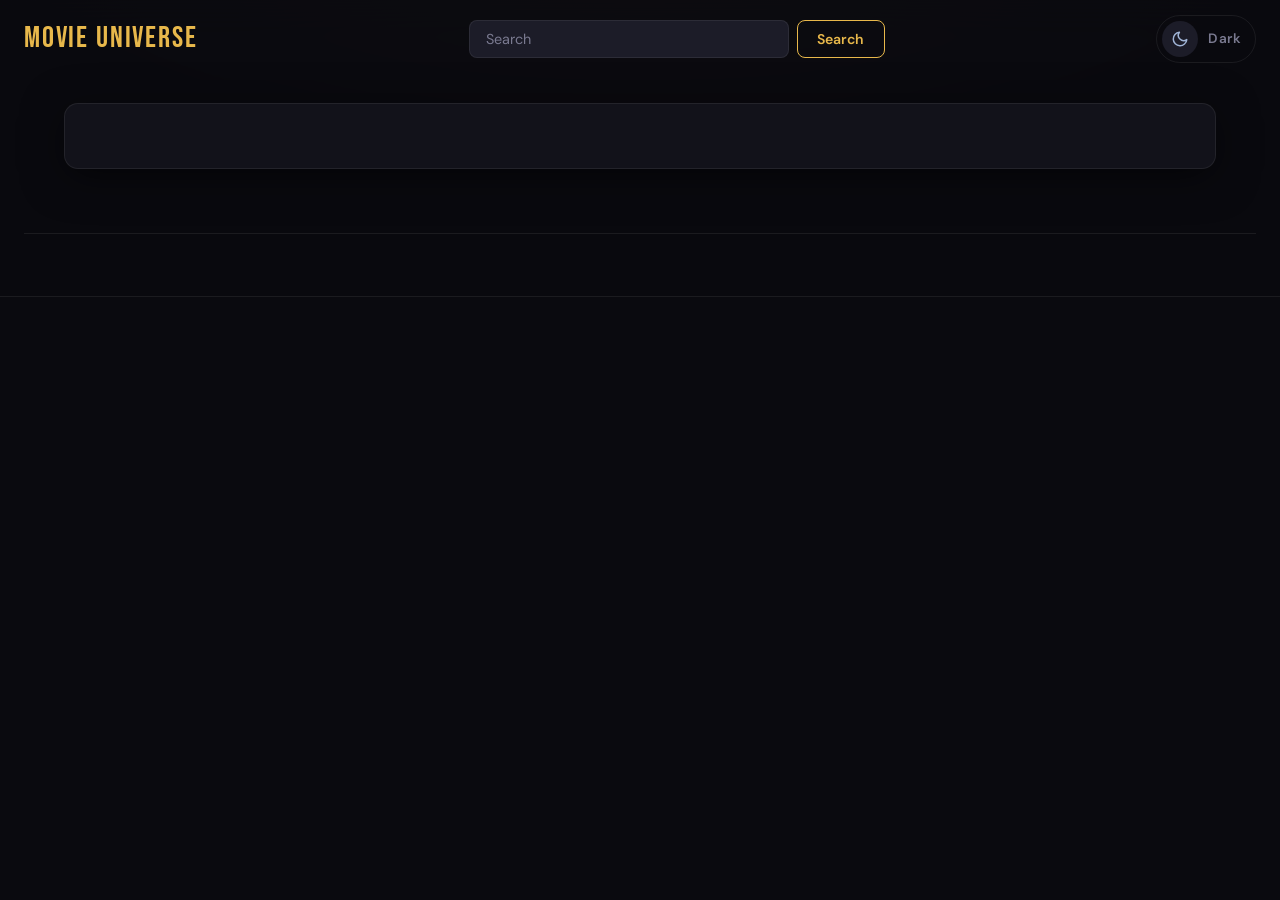
==== Movie_Info/index.html @ c1d68bb3 "mini_projects" ====
<!doctype html>
<html lang="en">
  <head>
    <meta charset="utf-8">
    <meta name="viewport" content="width=device-width, initial-scale=1">
    <title>Movie-Details</title>
    <!-- <link href="https://cdn.jsdelivr.net/npm/bootstrap@5.3.8/dist/css/bootstrap.min.css" rel="stylesheet" integrity="sha384-sRIl4kxILFvY47J16cr9ZwB07vP4J8+LH7qKQnuqkuIAvNWLzeN8tE5YBujZqJLB" crossorigin="anonymous"> -->
    <link rel="stylesheet" href="style.css">
  </head>
  <body>
    <nav class="navbar bg-body-tertiary">
    <div class="container-fluid">
    <a class="navbar-brand">Movie Universe</a>
    <form class="form_submit" role="search">
      <input class="search_result" type="search" placeholder="Search" aria-label="Search"/>
      <button class="btn btn-outline-success" type="submit">Search</button>
    </form>

    <button class="theme_toggle" id="themeBtn">
  <span class="toggle-track">
    <span class="toggle-thumb">
      <!-- Moon icon (dark) -->
      <svg class="icon icon-moon" viewBox="0 0 24 24" fill="none" stroke="currentColor" stroke-width="2" stroke-linecap="round" stroke-linejoin="round">
        <path d="M21 12.79A9 9 0 1 1 11.21 3 7 7 0 0 0 21 12.79z"/>
      </svg>
      <!-- Sun icon (light) -->
      <svg class="icon icon-sun" viewBox="0 0 24 24" fill="none" stroke="currentColor" stroke-width="2" stroke-linecap="round" stroke-linejoin="round">
        <circle cx="12" cy="12" r="5"/>
        <line x1="12" y1="1"  x2="12" y2="3"/>
        <line x1="12" y1="21" x2="12" y2="23"/>
        <line x1="4.22" y1="4.22"  x2="5.64" y2="5.64"/>
        <line x1="18.36" y1="18.36" x2="19.78" y2="19.78"/>
        <line x1="1" y1="12" x2="3" y2="12"/>
        <line x1="21" y1="12" x2="23" y2="12"/>
        <line x1="4.22" y1="19.78" x2="5.64" y2="18.36"/>
        <line x1="18.36" y1="5.64" x2="19.78" y2="4.22"/>
      </svg>
    </span>
  </span>
  <span class="toggle-label"></span>
</button>

  </div>
    <!-- <script src="https://cdn.jsdelivr.net/npm/bootstrap@5.3.8/dist/js/bootstrap.bundle.min.js" integrity="sha384-FKyoEForCGlyvwx9Hj09JcYn3nv7wiPVlz7YYwJrWVcXK/BmnVDxM+D2scQbITxI" crossorigin="anonymous"></script> -->

    <main>
        <section>
            <div class="movie_container">
                
            </div>
        </section>

    </main>

    <footer>
        <p></p>
    </footer>
  </body>
  <script src="scipt.js"></script>
</html>
---- Movie_Info/style.css ----
/* ─────────────────────────────────────────
   Movie Universe — Cinematic Dark Theme
   ───────────────────────────────────────── */

@import url('https://fonts.googleapis.com/css2?family=Bebas+Neue&family=DM+Sans:wght@300;400;500;600&display=swap');

:root {
  --bg:          #0a0a0f;
  --surface:     #12121a;
  --surface-2:   #1c1c28;
  --border:      rgba(255,255,255,0.07);
  --accent:      #e8b84b;
  --accent-dim:  rgba(232,184,75,0.15);
  --text:        #eeeef2;
  --text-muted:  #7a7a90;
  --red:         #e8504b;
  --radius:      14px;
}

*, *::before, *::after { box-sizing: border-box; margin: 0; padding: 0; }

html { scroll-behavior: smooth; }

body {
  font-family: 'DM Sans', sans-serif;
  background: var(--bg);
  color: var(--text);
  min-height: 100vh;
  line-height: 1.6;
  /* subtle noise texture */
  background-image:
    radial-gradient(ellipse 80% 40% at 50% -10%, rgba(232,184,75,0.08) 0%, transparent 70%);
}

/* ── NAVBAR ─────────────────────────────── */

.navbar {
  position: sticky;
  top: 0;
  z-index: 100;
  background: rgba(10,10,15,0.75) !important;
  backdrop-filter: blur(18px);
  -webkit-backdrop-filter: blur(18px);
  border-bottom: 1px solid var(--border);
  padding: 0.9rem 1.5rem;
}

.container-fluid {
  display: flex;
  align-items: center;
  justify-content: space-between;
  gap: 1rem;
  flex-wrap: wrap;
}

.navbar-brand {
  font-family: 'Bebas Neue', sans-serif;
  font-size: 1.9rem;
  letter-spacing: 0.06em;
  color: var(--accent) !important;
  text-decoration: none;
  cursor: pointer;
  transition: opacity 0.2s;
}
.navbar-brand:hover { opacity: 0.8; }

/* ── SEARCH FORM ─────────────────────────── */

.form_submit {
  display: flex;
  align-items: center;
  gap: 0.5rem;
}

.search_result {
  background: var(--surface-2);
  border: 1px solid var(--border);
  border-radius: 8px;
  color: var(--text);
  font-family: inherit;
  font-size: 0.9rem;
  padding: 0.55rem 1rem;
  width: clamp(180px, 25vw, 320px);
  outline: none;
  transition: border-color 0.2s, box-shadow 0.2s;
}
.search_result::placeholder { color: var(--text-muted); }
.search_result:focus {
  border-color: var(--accent);
  box-shadow: 0 0 0 3px var(--accent-dim);
}

.btn {
  font-family: 'DM Sans', sans-serif;
  font-size: 0.88rem;
  font-weight: 600;
  padding: 0.55rem 1.2rem;
  border-radius: 8px;
  cursor: pointer;
  transition: background 0.2s, color 0.2s, box-shadow 0.2s;
  white-space: nowrap;
}

.btn-outline-success {
  background: transparent;
  border: 1px solid var(--accent);
  color: var(--accent);
}
.btn-outline-success:hover {
  background: var(--accent);
  color: #0a0a0f;
  box-shadow: 0 4px 18px rgba(232,184,75,0.3);
}

/* ── MAIN ────────────────────────────────── */

main {
  padding: 2.5rem 1.5rem 4rem;
  max-width: 1200px;
  margin: 0 auto;
}

section { width: 100%; }

/* ── MOVIE CONTAINER ─────────────────────── */

.movie_container {
  display: flex;           /* default flex-direction: row */
  flex-direction: row;
  align-items: flex-start;
  gap: 2.5rem;
  background: var(--surface);
  border: 1px solid var(--border);
  border-radius: var(--radius);
  padding: 2rem;
  box-shadow: 0 8px 40px rgba(0,0,0,0.5);
  animation: fadeUp 0.5s ease both;
}

@keyframes fadeUp {
  from { opacity: 0; transform: translateY(22px); }
  to   { opacity: 1; transform: translateY(0); }
}

/* ── MOVIE POSTER ────────────────────────── */

.movie_poster {
  flex-shrink: 0;
}

.movie_poster img {
  width: 220px;
  border-radius: 10px;
  display: block;
  box-shadow: 0 10px 40px rgba(0,0,0,0.6);
  object-fit: cover;
  aspect-ratio: 2/3;
  transition: transform 0.3s ease;
}
.movie_poster img:hover { transform: scale(1.03); }

/* ── MOVIE INNER DETAILS ─────────────────── */

.movie_inner_details {
  flex: 1;
  display: flex;
  flex-direction: column;
  gap: 0.75rem;
}

.movie_inner_details h2 {
  font-family: 'Bebas Neue', sans-serif;
  font-size: clamp(2rem, 4vw, 3rem);
  letter-spacing: 0.04em;
  color: var(--text);
  line-height: 1.1;
}

.movie_inner_details p {
  font-size: 0.92rem;
  color: var(--text-muted);
  line-height: 1.7;
}

.movie_inner_details p strong {
  color: var(--accent);
  font-weight: 600;
  margin-right: 0.35rem;
}

/* ── GENRE TAGS ──────────────────────────── */

.movie_genre {
  display: flex;
  flex-wrap: wrap;
  gap: 0.45rem;
  margin-top: 0.25rem;
}

.movie_genre div {
  background: var(--accent-dim);
  color: var(--accent);
  border: 1px solid rgba(232,184,75,0.3);
  font-size: 0.75rem;
  font-weight: 600;
  letter-spacing: 0.06em;
  text-transform: uppercase;
  padding: 0.25rem 0.75rem;
  border-radius: 999px;
}

/* ── FOOTER ──────────────────────────────── */

footer {
  border-top: 1px solid var(--border);
  padding: 1.5rem;
  text-align: center;
}

footer p {
  color: var(--text-muted);
  font-size: 0.82rem;
}

/* ── RESPONSIVE ──────────────────────────── */

@media (max-width: 620px) {
  .movie_container {
    flex-direction: column;
    align-items: center;
    text-align: center;
  }

  .movie_poster img { width: 180px; }

  .movie_genre { justify-content: center; }

  .search_result { width: 100%; }

  .form_submit { width: 100%; }
}


/* .dark {
  --bg:          #0a0a0f;
  --surface:     #12121a;
  --surface-2:   #1c1c28;
  --border:      rgba(255,255,255,0.07);
  --accent:      #e8b84b;
  --accent-dim:  rgba(232,184,75,0.15);
  --text:        #eeeef2;
  --text-muted:  #7a7a90;
  --red:         #e8504b;
  --navbar-bg:   rgba(10,10,15,0.75);
  --body-gradient: radial-gradient(ellipse 80% 40% at 50% -10%, rgba(232,184,75,0.08) 0%, transparent 70%);
  --shadow-card: 0 8px 40px rgba(0,0,0,0.50);
  --shadow-img:  0 10px 40px rgba(0,0,0,0.60);
} */


/* ─────────────────────────────────────────
   Movie Universe — Light Mode
   ───────────────────────────────────────── */

.light {
  --bg:           #f5f6fa;
  --surface:      #ffffff;
  --surface-2:    #f1f2f6;
  --border:       rgba(0,0,0,0.08);
  --accent:       #d4a63a;
  --accent-dim:   rgba(212,166,58,0.15);
  --text:         #1c1c24;
  --text-muted:   #6b6b80;
  --red:          #e8504b;
  --red-glow:     rgba(232,80,75,0.18);
  --red-glow-md:  rgba(232,80,75,0.28);
  --red-glow-lg:  rgba(232,80,75,0.12);
}

/* ── BODY ────────────────────────────────── */
.light body {
  background: var(--bg);
  color: var(--text);
  background-image:
    radial-gradient(ellipse 90% 45% at 50% -5%,  rgba(232,80,75,0.10)  0%, transparent 55%),
    radial-gradient(ellipse 60% 30% at 80% 100%, rgba(212,166,58,0.10) 0%, transparent 60%),
    radial-gradient(ellipse 50% 25% at 10% 90%,  rgba(232,80,75,0.07)  0%, transparent 60%);
}

/* ── NAVBAR ──────────────────────────────── */
.light .navbar {
  background: rgba(255,255,255,0.82) !important;
  border-bottom: 1px solid var(--border);
  box-shadow: 0 1px 0 rgba(232,80,75,0.08), 0 4px 24px rgba(232,80,75,0.06);
}

.light .navbar-brand {
  color: var(--accent) !important;
  text-shadow: 0 0 28px rgba(212,166,58,0.35);
}

/* ── SEARCH ──────────────────────────────── */
.light .search_result {
  background: var(--surface-2);
  border: 1px solid var(--border);
  color: var(--text);
  box-shadow: inset 0 1px 3px rgba(0,0,0,0.04);
}

.light .search_result:focus {
  border-color: var(--red);
  box-shadow:
    inset 0 1px 3px rgba(0,0,0,0.04),
    0 0 0 3px rgba(232,80,75,0.12);
}

/* ── BUTTON ──────────────────────────────── */
.light .btn-outline-success {
  border: 1px solid var(--accent);
  color: var(--accent);
  background: transparent;
  box-shadow: 0 2px 10px rgba(212,166,58,0.12);
  transition: all 0.22s ease;
}

.light .btn-outline-success:hover {
  background: var(--accent);
  color: #ffffff;
  border-color: var(--accent);
  box-shadow:
    0 4px 18px rgba(212,166,58,0.30),
    0 0 0 4px rgba(212,166,58,0.10);
  transform: translateY(-1px);
}

.light .btn-outline-success:active {
  transform: translateY(0px);
  box-shadow: 0 2px 8px rgba(212,166,58,0.20);
}

/* ── MOVIE CONTAINER ─────────────────────── */
.light .movie_container {
  background: var(--surface);
  border: 1px solid rgba(232,80,75,0.10);
  box-shadow:
    0 2px 0   rgba(232,80,75,0.08),
    0 8px 24px rgba(232,80,75,0.10),
    0 20px 60px rgba(232,80,75,0.07),
    0 1px 0 rgba(255,255,255,0.9) inset;
  position: relative;
  overflow: hidden;
  transition: box-shadow 0.3s ease, transform 0.3s ease;
}

/* subtle red shimmer line at top of card */
.light .movie_container::before {
  content: '';
  position: absolute;
  top: 0; left: 0; right: 0;
  height: 2px;
  background: linear-gradient(90deg,
    transparent 0%,
    rgba(232,80,75,0.5) 30%,
    rgba(212,166,58,0.6) 60%,
    transparent 100%);
  border-radius: var(--radius) var(--radius) 0 0;
}

/* ambient red blob behind card */
.light .movie_container::after {
  content: '';
  position: absolute;
  bottom: -40px; right: -40px;
  width: 200px; height: 200px;
  background: radial-gradient(circle, rgba(232,80,75,0.08) 0%, transparent 70%);
  pointer-events: none;
  border-radius: 50%;
}

.light .movie_container:hover {
  transform: translateY(-3px);
  box-shadow:
    0 2px 0   rgba(232,80,75,0.10),
    0 14px 36px rgba(232,80,75,0.16),
    0 30px 80px rgba(232,80,75,0.09);
}

/* ── MOVIE POSTER ────────────────────────── */
.light .movie_poster img {
  box-shadow:
    0 4px 16px rgba(232,80,75,0.18),
    0 12px 40px rgba(0,0,0,0.12);
}

.light .movie_poster img:hover {
  box-shadow:
    0 6px 24px rgba(232,80,75,0.28),
    0 16px 50px rgba(0,0,0,0.15);
}

/* ── TEXT & DETAILS ──────────────────────── */
.light .movie_inner_details h2 {
  color: var(--text);
}

.light .movie_inner_details p {
  color: var(--text-muted);
}

.light .movie_inner_details p strong {
  color: var(--accent);
}

/* ── GENRE TAGS ──────────────────────────── */
.light .movie_genre div {
  background: rgba(232,80,75,0.07);
  color: var(--red);
  border: 1px solid rgba(232,80,75,0.20);
  box-shadow: 0 1px 4px rgba(232,80,75,0.08);
  transition: background 0.2s, box-shadow 0.2s, transform 0.2s;
}

.light .movie_genre div:hover {
  background: rgba(232,80,75,0.13);
  box-shadow: 0 2px 10px rgba(232,80,75,0.18);
  transform: translateY(-1px);
}

/* ── FOOTER ──────────────────────────────── */
.light footer {
  border-top: 1px solid rgba(232,80,75,0.10);
}

.light footer p {
  color: var(--text-muted);
}

/* ── THEME TOGGLE BUTTON ─────────────────── */
.light .theme_toggle {
  background: var(--surface-2);
  border: 1px solid rgba(232,80,75,0.15);
  color: var(--text);
  box-shadow: 0 2px 10px rgba(232,80,75,0.08);
}

.light .theme_toggle:hover {
  border-color: var(--red);
  color: var(--red);
  box-shadow: 0 4px 16px rgba(232,80,75,0.18);
}




/* ── THEME TOGGLE BUTTON ─────────────────── */
.theme_toggle {
  display: flex;
  align-items: center;
  gap: 10px;
  background: transparent;
  border: 1px solid var(--border);
  border-radius: 999px;
  padding: 5px 14px 5px 5px;
  cursor: pointer;
  transition: border-color 0.25s, box-shadow 0.25s;
}

.theme_toggle:hover {
  border-color: var(--accent);
  box-shadow: 0 0 0 3px var(--accent-dim);
}

/* ── CIRCLE TRACK ────────────────────────── */
.toggle-track {
  width: 36px;
  height: 36px;
  border-radius: 50%;
  background: var(--surface-2);
  display: flex;
  align-items: center;
  justify-content: center;
  transition: background 0.3s;
  flex-shrink: 0;
}

/* ── ICON WRAPPER ────────────────────────── */
.toggle-thumb {
  position: relative;
  width: 18px;
  height: 18px;
}

.icon {
  position: absolute;
  top: 0;
  left: 0;
  width: 18px;
  height: 18px;
  transition: opacity 0.25s, transform 0.35s;
}

/* ── DARK MODE (default) — show moon ─────── */
.icon-moon {
  opacity: 1;
  transform: rotate(0deg);
  color: #a0b4d6;
}
.icon-sun {
  opacity: 0;
  transform: rotate(90deg);
  color: #e8b84b;
}

/* ── LIGHT MODE — show sun ───────────────── */
.light .icon-moon {
  opacity: 0;
  transform: rotate(-90deg);
}
.light .icon-sun {
  opacity: 1;
  transform: rotate(0deg);
}

/* ── TRACK COLOR PER MODE ────────────────── */
.light .toggle-track {
  background: #fff3c4;
}

/* ── LABEL ───────────────────────────────── */
.toggle-label {
  font-family: 'DM Sans', sans-serif;
  font-size: 0.85rem;
  font-weight: 600;
  letter-spacing: 0.03em;
  color: var(--text-muted);
  min-width: 32px;
  transition: color 0.25s;
}

/* label text via CSS — no JS needed */
.toggle-label::after {
  content: 'Dark';
}
.light .toggle-label::after {
  content: 'Light';
}
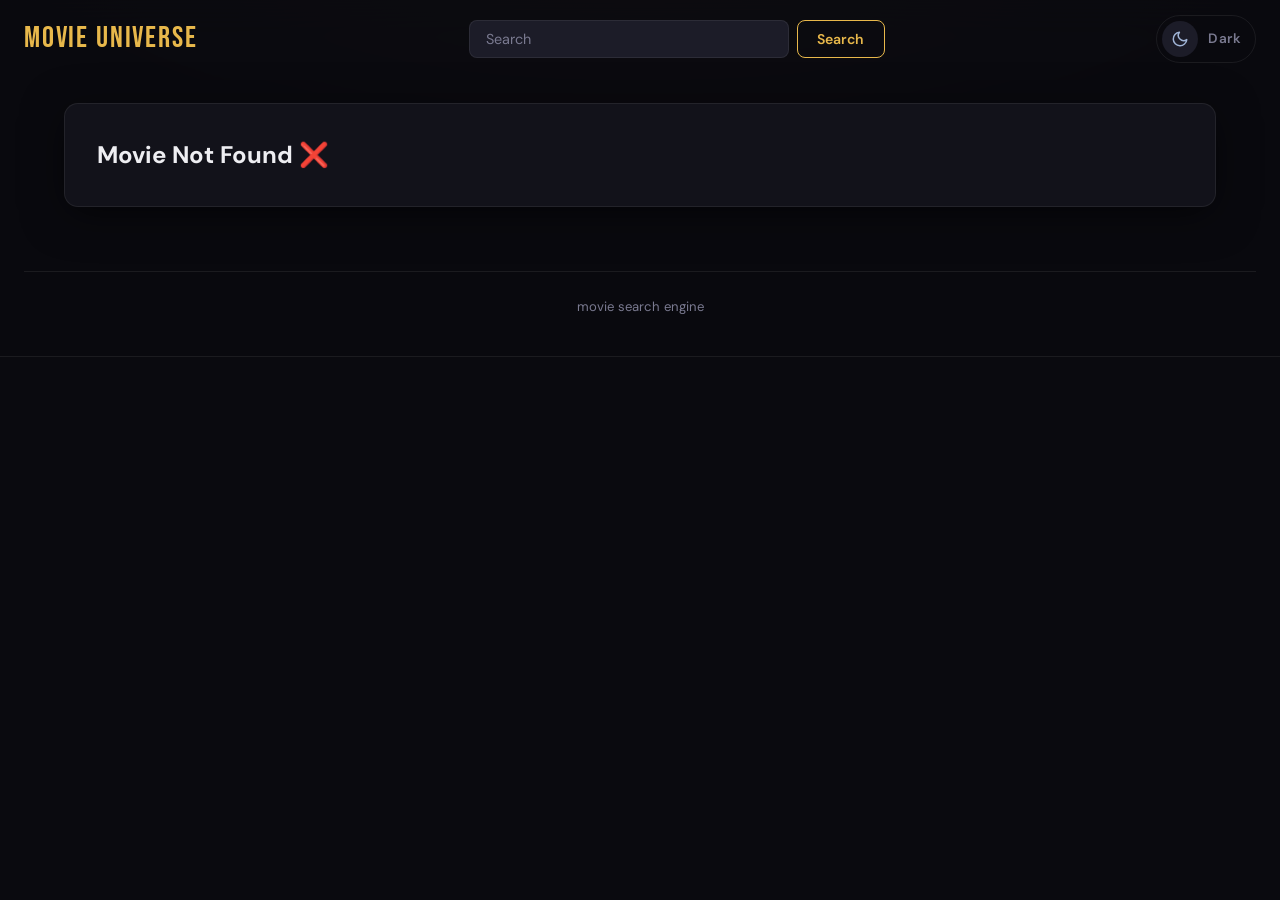
==== commit 75e50651: "Movie_search_engine" ====
--- a/Movie_Info/index.html
+++ b/Movie_Info/index.html
@@ -14,6 +14,7 @@
     <form class="form_submit" role="search">
       <input class="search_result" type="search" placeholder="Search" aria-label="Search"/>
       <button class="btn btn-outline-success" type="submit">Search</button>
+      <div id="suggestions"></div>
     </form>
 
     <button class="theme_toggle" id="themeBtn">
@@ -53,7 +54,7 @@
     </main>
 
     <footer>
-        <p></p>
+        <p>movie search engine</p>
     </footer>
   </body>
   <script src="scipt.js"></script>
--- a/Movie_Info/style.css
+++ b/Movie_Info/style.css
@@ -543,4 +543,94 @@
 }
 .light .toggle-label::after {
   content: 'Light';
+}
+
+
+
+/* ── SUGGESTION BOX ──────────────────────── */
+
+.form_submit {
+  position: relative;
+}
+
+#suggestions {
+  position: absolute;
+  top: calc(100% + 6px);
+  left: 0;
+  width: clamp(180px, 25vw, 320px);
+  background: var(--surface-2);
+  border: 1px solid var(--border);
+  border-radius: 8px;
+  max-height: 220px;
+  overflow-y: auto;
+  z-index: 999;
+  box-shadow: 0 8px 32px rgba(0, 0, 0, 0.45);
+  display: none;
+}
+
+#suggestions:not(:empty) {
+  display: block;
+}
+
+/* scrollbar */
+#suggestions::-webkit-scrollbar {
+  width: 4px;
+}
+#suggestions::-webkit-scrollbar-track {
+  background: var(--surface-2);
+  border-radius: 8px;
+}
+#suggestions::-webkit-scrollbar-thumb {
+  background: var(--border);
+  border-radius: 8px;
+}
+
+.suggest-item {
+  padding: 0.55rem 1rem;
+  font-family: 'DM Sans', sans-serif;
+  font-size: 0.88rem;
+  color: var(--text);
+  cursor: pointer;
+  border-bottom: 1px solid var(--border);
+  transition: background 0.15s, color 0.15s;
+}
+
+.suggest-item:last-child {
+  border-bottom: none;
+}
+
+.suggest-item:hover {
+  background: var(--accent-dim);
+  color: var(--accent);
+}
+
+/* ── LIGHT MODE OVERRIDES ────────────────── */
+
+.light #suggestions {
+  background: var(--surface);
+  border-color: rgba(232, 80, 75, 0.12);
+  box-shadow: 0 8px 32px rgba(232, 80, 75, 0.10);
+}
+
+.light #suggestions::-webkit-scrollbar-track {
+  background: var(--surface-2);
+}
+
+.light #suggestions::-webkit-scrollbar-thumb {
+  background: rgba(232, 80, 75, 0.20);
+}
+
+.light .suggest-item {
+  border-bottom-color: rgba(232, 80, 75, 0.08);
+}
+
+.light .suggest-item:hover {
+  background: rgba(232, 80, 75, 0.07);
+  color: var(--red);
+}
+
+
+
+.suggestion_items {
+  cursor: pointer !important;
 }
